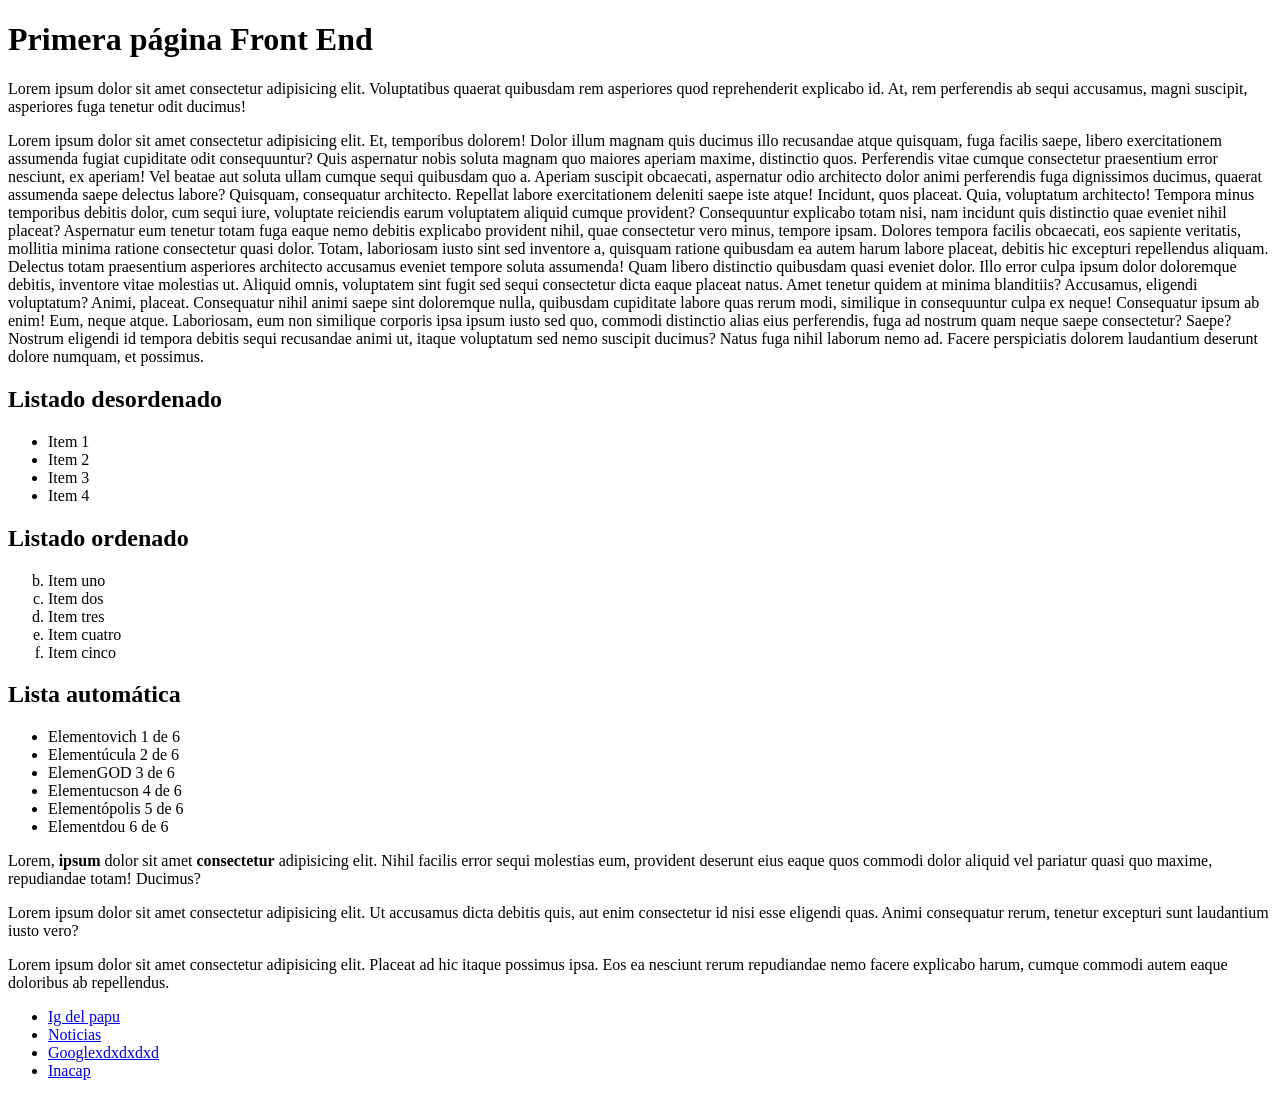
==== index.html @ 4c06c1d7 "index update" ====
<!DOCTYPE html>
<html lang="es">
<head>
    <meta charset="UTF-8">
    <meta name="viewport" content="width=device-width, initial-scale=1.0">
    <title>23 de marzo, 2026</title>
</head>
<body>
    <h1>Primera página Front End</h1>
    <!-- p -->
    <!-- lorem+10 -->
    <!-- lorem genera texto aleatorio x defecto xd  -->
    <p> Lorem ipsum dolor sit amet consectetur adipisicing elit. Voluptatibus quaerat quibusdam rem asperiores quod reprehenderit explicabo id. At, rem perferendis ab sequi accusamus, magni suscipit, asperiores fuga tenetur odit ducimus!</p>
    <p>Lorem ipsum dolor sit amet consectetur adipisicing elit. Et, temporibus dolorem! Dolor illum magnam quis ducimus illo recusandae atque quisquam, fuga facilis saepe, libero exercitationem assumenda fugiat cupiditate odit consequuntur?
    Quis aspernatur nobis soluta magnam quo maiores aperiam maxime, distinctio quos. Perferendis vitae cumque consectetur praesentium error nesciunt, ex aperiam! Vel beatae aut soluta ullam cumque sequi quibusdam quo a.
    Aperiam suscipit obcaecati, aspernatur odio architecto dolor animi perferendis fuga dignissimos ducimus, quaerat assumenda saepe delectus labore? Quisquam, consequatur architecto. Repellat labore exercitationem deleniti saepe iste atque! Incidunt, quos placeat.
    Quia, voluptatum architecto! Tempora minus temporibus debitis dolor, cum sequi iure, voluptate reiciendis earum voluptatem aliquid cumque provident? Consequuntur explicabo totam nisi, nam incidunt quis distinctio quae eveniet nihil placeat?
    Aspernatur eum tenetur totam fuga eaque nemo debitis explicabo provident nihil, quae consectetur vero minus, tempore ipsam. Dolores tempora facilis obcaecati, eos sapiente veritatis, mollitia minima ratione consectetur quasi dolor.
    Totam, laboriosam iusto sint sed inventore a, quisquam ratione quibusdam ea autem harum labore placeat, debitis hic excepturi repellendus aliquam. Delectus totam praesentium asperiores architecto accusamus eveniet tempore soluta assumenda!
    Quam libero distinctio quibusdam quasi eveniet dolor. Illo error culpa ipsum dolor doloremque debitis, inventore vitae molestias ut. Aliquid omnis, voluptatem sint fugit sed sequi consectetur dicta eaque placeat natus.
    Amet tenetur quidem at minima blanditiis? Accusamus, eligendi voluptatum? Animi, placeat. Consequatur nihil animi saepe sint doloremque nulla, quibusdam cupiditate labore quas rerum modi, similique in consequuntur culpa ex neque!
    Consequatur ipsum ab enim! Eum, neque atque. Laboriosam, eum non similique corporis ipsa ipsum iusto sed quo, commodi distinctio alias eius perferendis, fuga ad nostrum quam neque saepe consectetur? Saepe?
    Nostrum eligendi id tempora debitis sequi recusandae animi ut, itaque voluptatum sed nemo suscipit ducimus? Natus fuga nihil laborum nemo ad. Facere perspiciatis dolorem laudantium deserunt dolore numquam, et possimus.
   <!--     ul>li*4 abre lista cn 4 etiquetas  -->
    <h2>Listado desordenado</h2>
    <ul>
        <li>Item 1</li>
        <li>Item 2</li>
        <li>Item 3</li>
        <li>Item 4</li>
    </ul> 
    <!-- h2+ol>li*5 (no puede ser signo > pq sino sale dntro ) agrega etiqueta al mismo nvl q el anterior-->
    <h2>Listado ordenado</h2>
    <ol start="2" type ="a">
        <li>Item uno</li>
        <li>Item dos</li>
        <li>Item tres</li>
        <li>Item cuatro</li>
        <li>Item cinco</li>
    </ol>
    <!-- h2{Lista automática}+ul>li*6{Elemento $} 
         título tamaño 2 + lista ordenada, bajo nivel agregar 6 items que digan elemento número -->
    <h2>Lista automática</h2>
    <ul>
        <li>Elementovich 1 de 6</li>
        <li>Elementúcula 2 de 6</li>
        <li>ElemenGOD 3 de 6</li>
        <li>Elementucson 4 de 6</li>
        <li>Elementópolis 5 de 6</li>
        <li>Elementdou 6 de 6</li>
    </ul>
    <!-- crea etiqueta div cn una clase q se llama alerta ejejjjejejj-->
    <div class="alerta">
        <p>Lorem, <b>ipsum</b> dolor sit amet <b>consectetur</b> adipisicing elit. Nihil facilis error sequi molestias eum, provident deserunt eius eaque quos commodi dolor aliquid vel pariatur quasi quo maxime, repudiandae totam! Ducimus?</p>
    </div>
    <!-- señala ctdo imporante main-->
    <main>
        <p> Lorem ipsum dolor sit amet consectetur adipisicing elit. Ut accusamus dicta debitis quis, aut enim consectetur id nisi esse eligendi quas. Animi consequatur rerum, tenetur excepturi sunt laudantium iusto vero?</p>
    </main>
    <!-- ctdo complementario aside-->
    <aside>
        <p>Lorem ipsum dolor sit amet consectetur adipisicing elit. Placeat ad hic itaque possimus ipsa. Eos ea nesciunt rerum repudiandae nemo facere explicabo harum, cumque commodi autem eaque doloribus ab repellendus.</p>
    </aside>
    <!-- ul>li*4>a:link -->
    <ul>
        <li><a target="_blank" href="https://www.instagram.com/themonkeypoxx/">Ig del papu</a></li>
        <li><a target="_blank" href="https://www.biobiochile.cl"> Noticias</a></li>
        <li><a target="_blank" href="http://www.google.com">Googlexdxdxdxd</a></li>
        <li><a target="_blank" href="http://www.inacap.cl">Inacap</a></li>
    </ul>
</body>
</html>
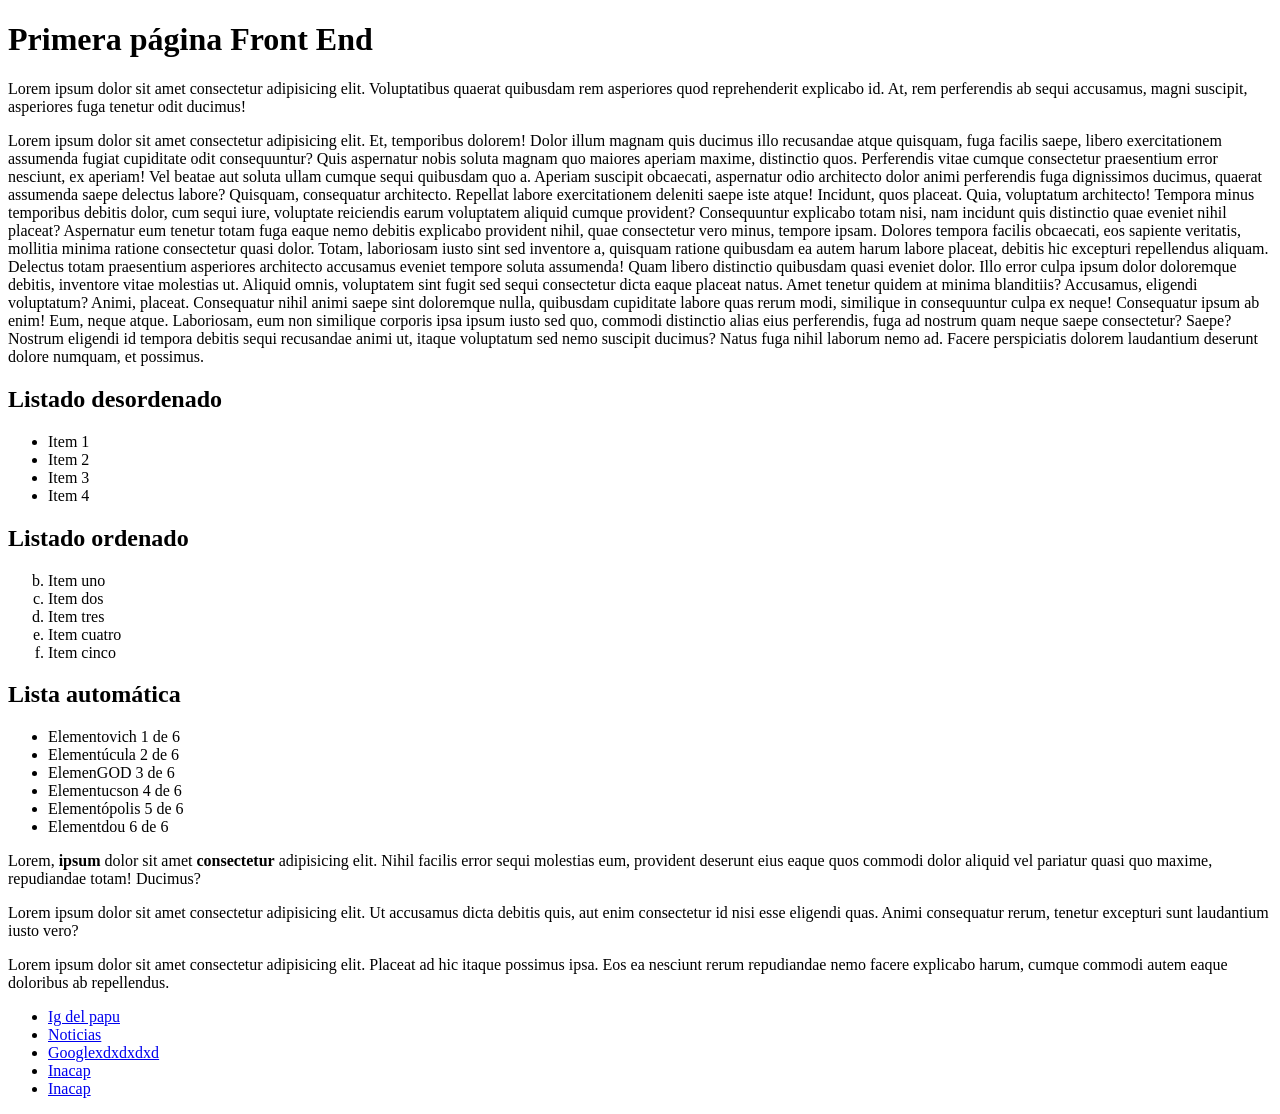
==== commit fdf1024b: "link a holaaaa" ====
--- a/index.html
+++ b/index.html
@@ -67,6 +67,7 @@
         <li><a target="_blank" href="https://www.biobiochile.cl"> Noticias</a></li>
         <li><a target="_blank" href="http://www.google.com">Googlexdxdxdxd</a></li>
         <li><a target="_blank" href="http://www.inacap.cl">Inacap</a></li>
+        <li><a target="_blank" href="HOLAAA.html">Inacap</a></li>
     </ul>
 </body>
 </html>
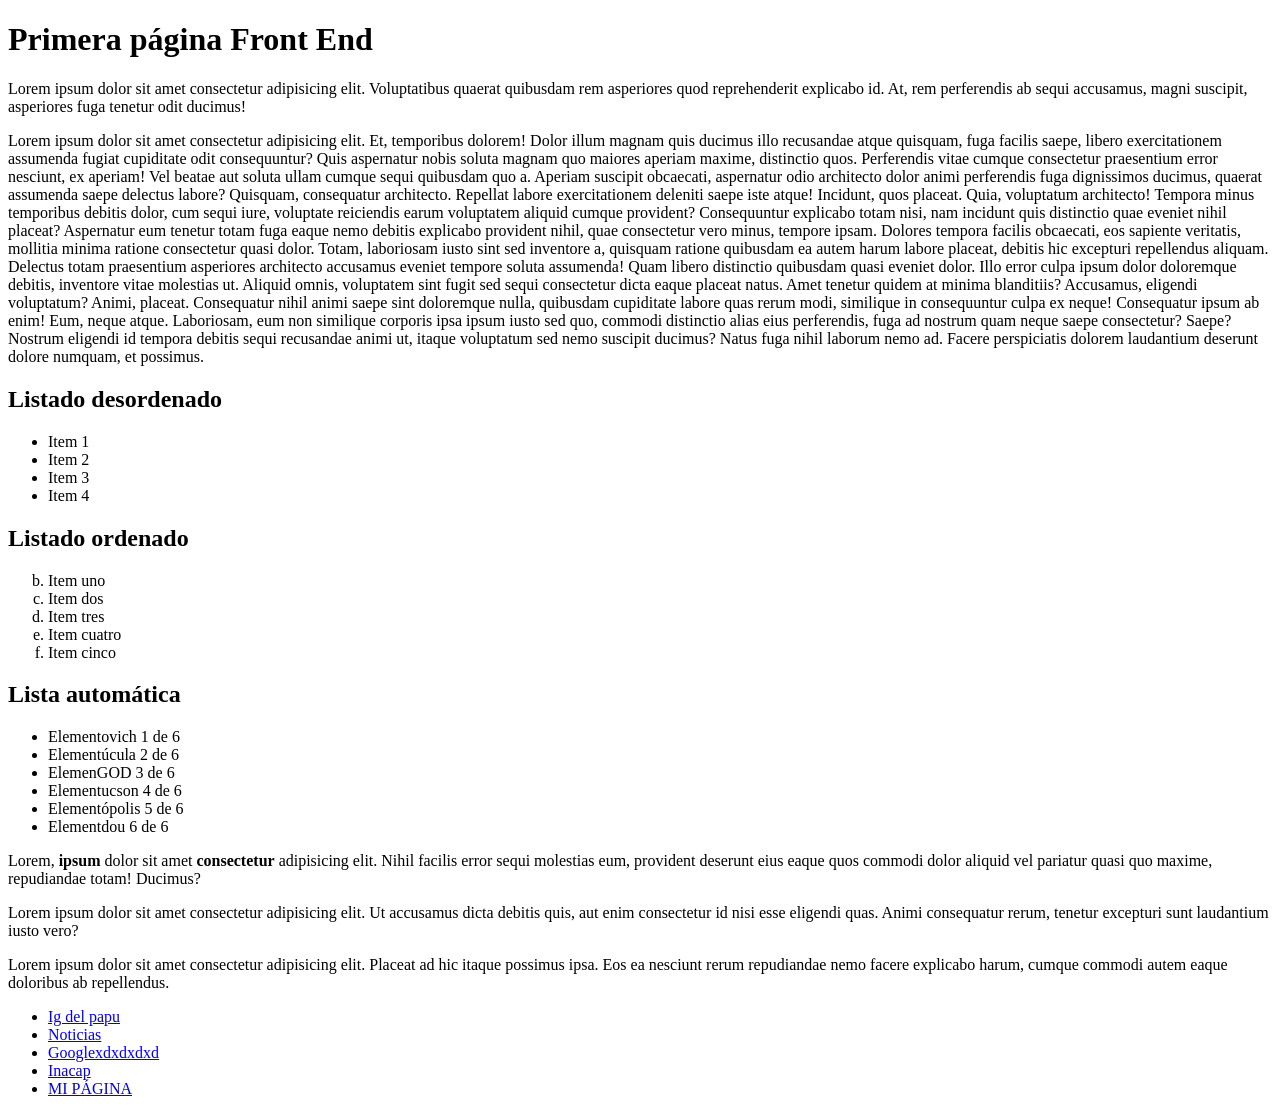
==== commit 64634a9d: "Arreglo de links" ====
--- a/index.html
+++ b/index.html
@@ -67,7 +67,7 @@
         <li><a target="_blank" href="https://www.biobiochile.cl"> Noticias</a></li>
         <li><a target="_blank" href="http://www.google.com">Googlexdxdxdxd</a></li>
         <li><a target="_blank" href="http://www.inacap.cl">Inacap</a></li>
-        <li><a target="_blank" href="HOLAAA.html">Inacap</a></li>
+        <li><a target="_blank" href="HOLAAA.html">MI PÁGINA</a></li>
     </ul>
 </body>
 </html>
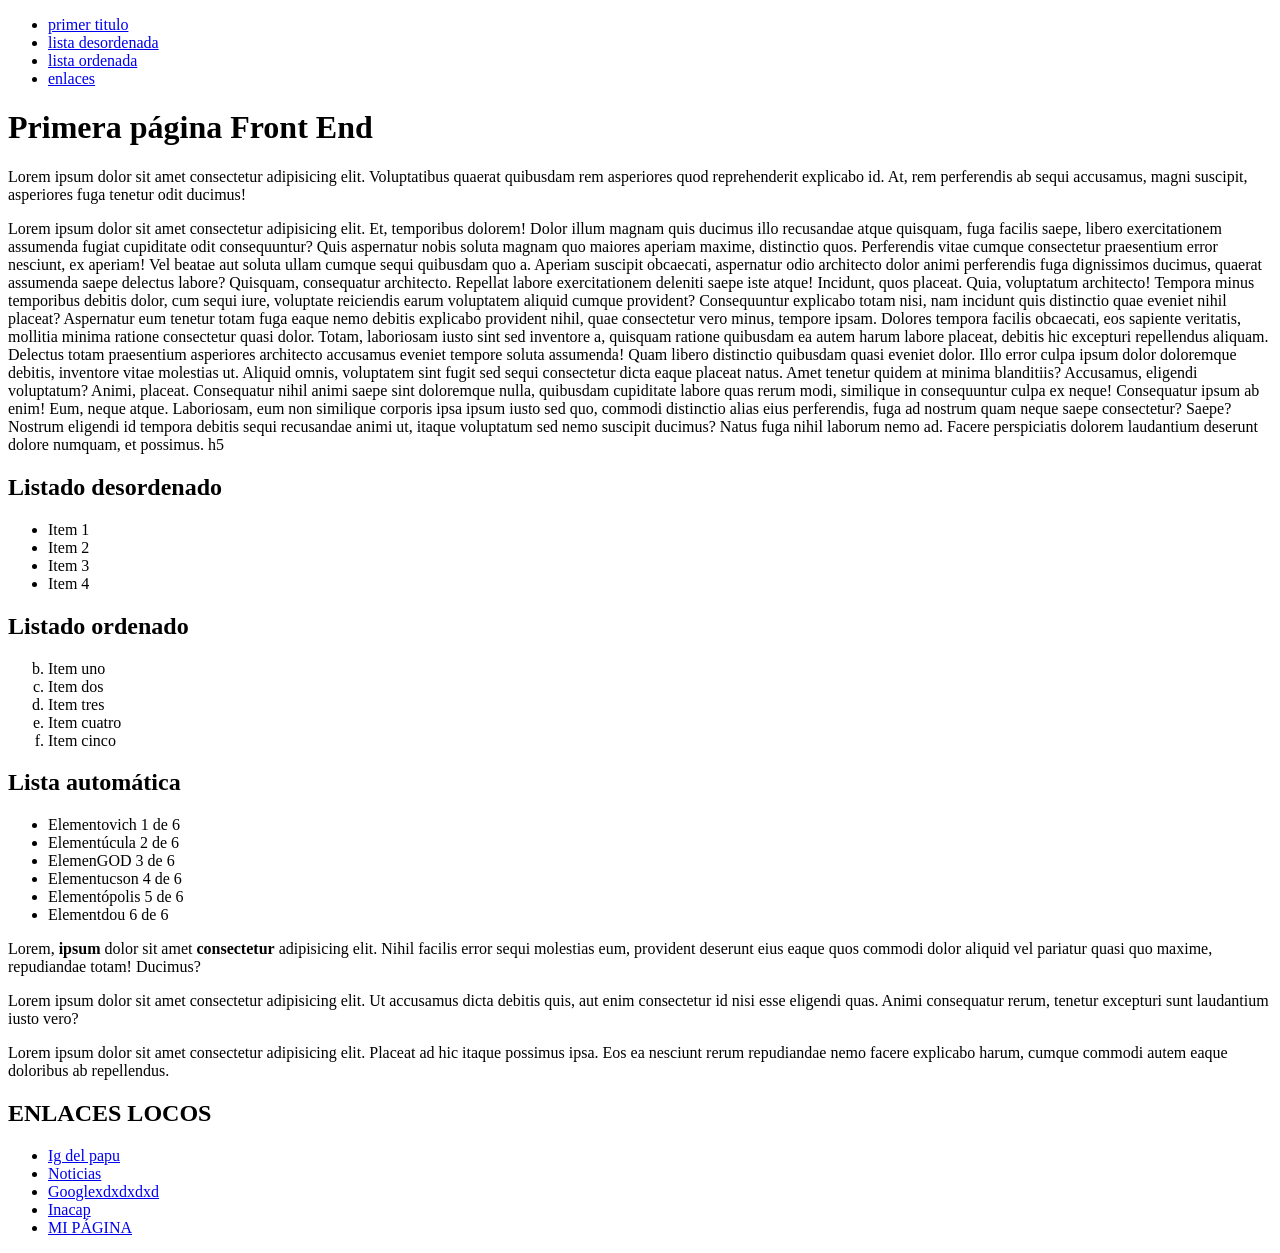
==== commit ee1696b5: "Productos agregados" ====
--- a/index.html
+++ b/index.html
@@ -6,7 +6,14 @@
     <title>23 de marzo, 2026</title>
 </head>
 <body>
-    <h1>Primera página Front End</h1>
+    <!-- ul>li*4>a -->
+    <ul>
+        <li><a href="#primer_tag"> primer titulo</a></li>
+        <li><a href="#ul"> lista desordenada </a> </li>
+        <li><a href="#ol"> lista ordenada </a></li>
+        <li><a href="#lista_enlace"> enlaces </a></li>
+    </ul>
+    <h1 id="primer_pag"> Primera página Front End</h1>
     <!-- p -->
     <!-- lorem+10 -->
     <!-- lorem genera texto aleatorio x defecto xd  -->
@@ -21,8 +28,9 @@
     Amet tenetur quidem at minima blanditiis? Accusamus, eligendi voluptatum? Animi, placeat. Consequatur nihil animi saepe sint doloremque nulla, quibusdam cupiditate labore quas rerum modi, similique in consequuntur culpa ex neque!
     Consequatur ipsum ab enim! Eum, neque atque. Laboriosam, eum non similique corporis ipsa ipsum iusto sed quo, commodi distinctio alias eius perferendis, fuga ad nostrum quam neque saepe consectetur? Saepe?
     Nostrum eligendi id tempora debitis sequi recusandae animi ut, itaque voluptatum sed nemo suscipit ducimus? Natus fuga nihil laborum nemo ad. Facere perspiciatis dolorem laudantium deserunt dolore numquam, et possimus.
-   <!--     ul>li*4 abre lista cn 4 etiquetas  -->
-    <h2>Listado desordenado</h2>
+   h5
+    <!--     ul>li*4 abre lista cn 4 etiquetas  -->
+    <h2 id="ul">Listado desordenado</h2>
     <ul>
         <li>Item 1</li>
         <li>Item 2</li>
@@ -30,7 +38,7 @@
         <li>Item 4</li>
     </ul> 
     <!-- h2+ol>li*5 (no puede ser signo > pq sino sale dntro ) agrega etiqueta al mismo nvl q el anterior-->
-    <h2>Listado ordenado</h2>
+    <h2 id="ol">Listado ordenado</h2>
     <ol start="2" type ="a">
         <li>Item uno</li>
         <li>Item dos</li>
@@ -62,12 +70,13 @@
         <p>Lorem ipsum dolor sit amet consectetur adipisicing elit. Placeat ad hic itaque possimus ipsa. Eos ea nesciunt rerum repudiandae nemo facere explicabo harum, cumque commodi autem eaque doloribus ab repellendus.</p>
     </aside>
     <!-- ul>li*4>a:link -->
+     <h2 id="lista_enlace"> ENLACES LOCOS</h2>
     <ul>
         <li><a target="_blank" href="https://www.instagram.com/themonkeypoxx/">Ig del papu</a></li>
         <li><a target="_blank" href="https://www.biobiochile.cl"> Noticias</a></li>
         <li><a target="_blank" href="http://www.google.com">Googlexdxdxdxd</a></li>
         <li><a target="_blank" href="http://www.inacap.cl">Inacap</a></li>
-        <li><a target="_blank" href="HOLAAA.html">MI PÁGINA</a></li>
+        <li><a href="HOLAAA.html">MI PÁGINA</a></li>
     </ul>
 </body>
 </html>
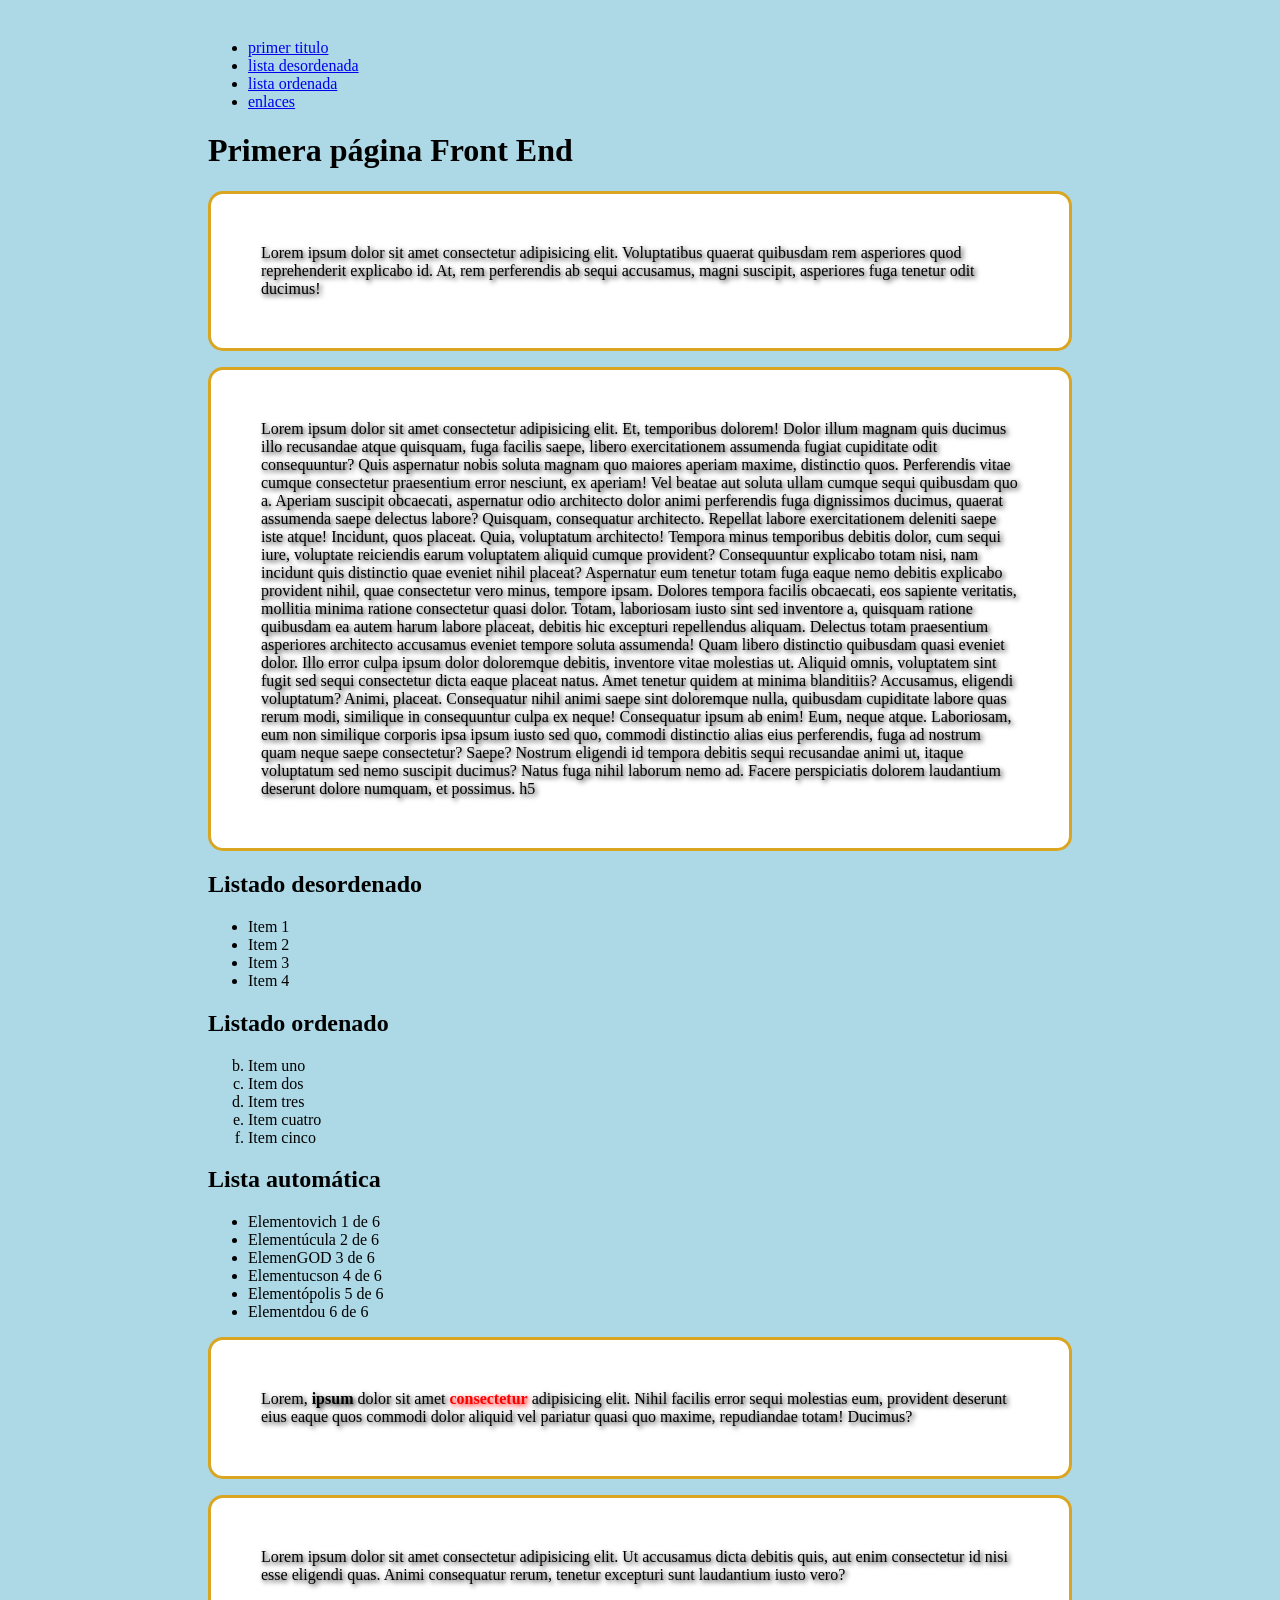
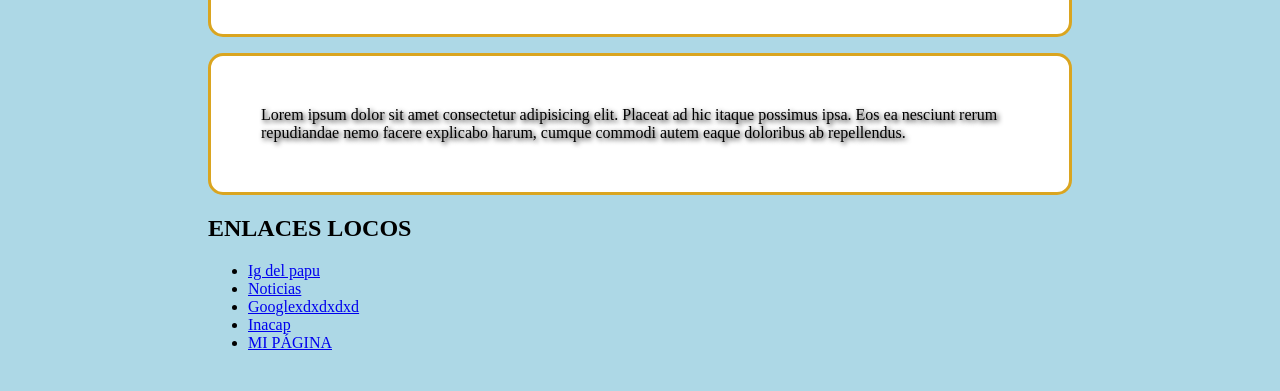
==== commit e6678d74: "CSS" ====
--- a/index.html
+++ b/index.html
@@ -4,6 +4,15 @@
     <meta charset="UTF-8">
     <meta name="viewport" content="width=device-width, initial-scale=1.0">
     <title>23 de marzo, 2026</title>
+    <style>
+        body{
+            background-color: lightblue;
+        }
+        p{
+            border: 3px solid goldenrod;
+        }
+    </style>
+    <link rel="stylesheet" href="css/style.css">
 </head>
 <body>
     <!-- ul>li*4>a -->
@@ -59,7 +68,7 @@
     </ul>
     <!-- crea etiqueta div cn una clase q se llama alerta ejejjjejejj-->
     <div class="alerta">
-        <p>Lorem, <b>ipsum</b> dolor sit amet <b>consectetur</b> adipisicing elit. Nihil facilis error sequi molestias eum, provident deserunt eius eaque quos commodi dolor aliquid vel pariatur quasi quo maxime, repudiandae totam! Ducimus?</p>
+        <p>Lorem, <b>ipsum</b> dolor sit amet <strong style="color : red;">consectetur</strong> adipisicing elit. Nihil facilis error sequi molestias eum, provident deserunt eius eaque quos commodi dolor aliquid vel pariatur quasi quo maxime, repudiandae totam! Ducimus?</p>
     </div>
     <!-- señala ctdo imporante main-->
     <main>
--- a/css/style.css
+++ b/css/style.css
@@ -0,0 +1,12 @@
+body{
+    padding: 15px 200px;
+}
+p{
+    padding: 50px;
+    border-radius: 15px;
+    background-color: white;
+    text-align: left;
+    text-shadow: 2px 2px 5px;
+    font-family:Cambria, Cochin, Georgia, Times, 'Times New Roman', serif;
+    font-size: medium;
+}
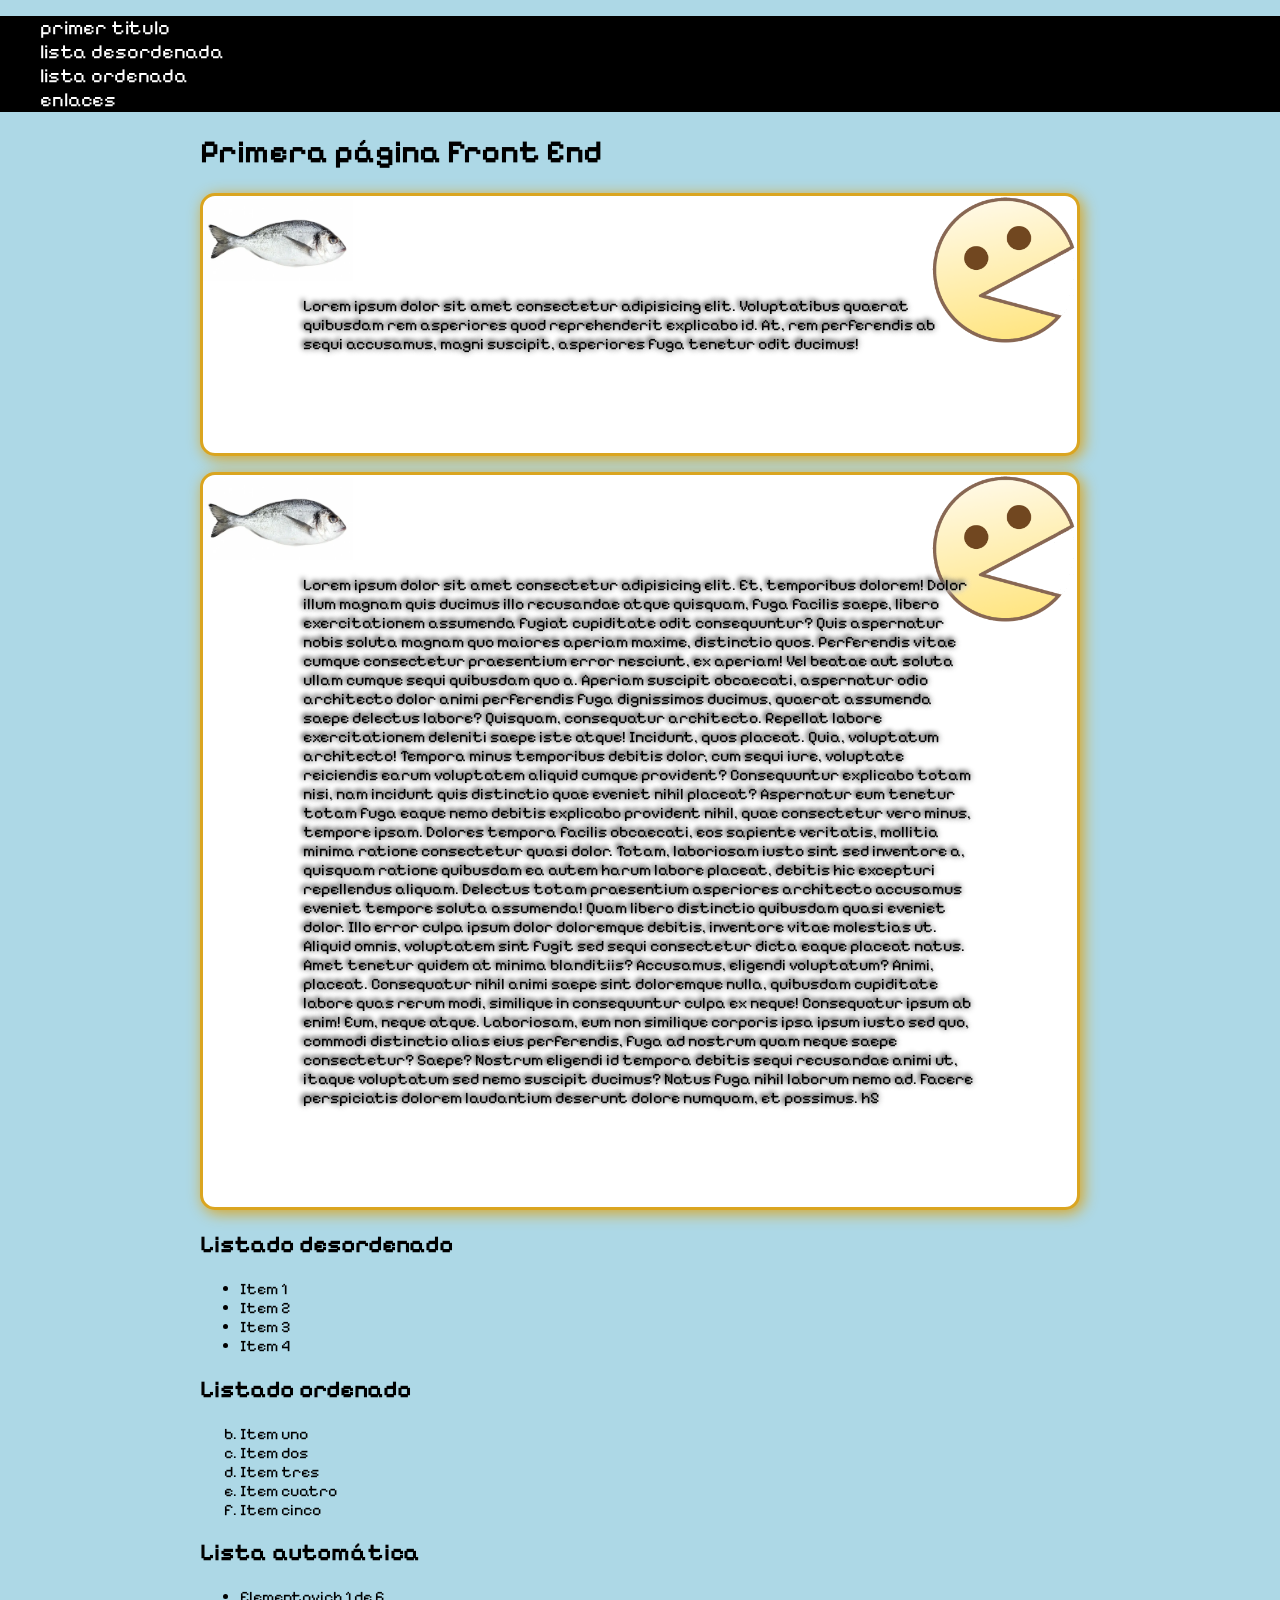
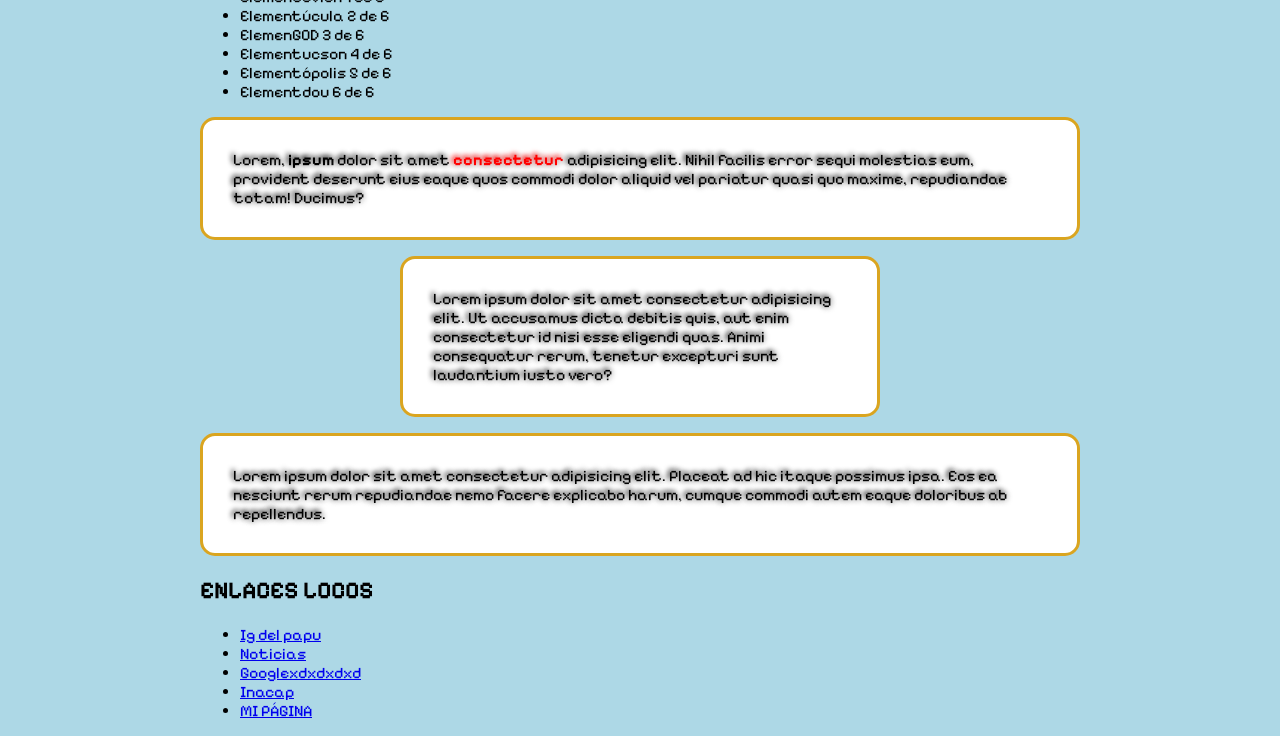
==== commit dc523cfb: "Clase 6 de abril" ====
--- a/index.html
+++ b/index.html
@@ -13,79 +13,86 @@
         }
     </style>
     <link rel="stylesheet" href="css/style.css">
+    <link rel="preconnect" href="https://fonts.googleapis.com">
+    <link rel="preconnect" href="https://fonts.gstatic.com" crossorigin>
+    <link href="https://fonts.googleapis.com/css2?family=Pixelify+Sans:wght@400..700&display=swap" rel="stylesheet">
 </head>
 <body>
-    <!-- ul>li*4>a -->
-    <ul>
+    <header>
+        <ul>
         <li><a href="#primer_tag"> primer titulo</a></li>
         <li><a href="#ul"> lista desordenada </a> </li>
         <li><a href="#ol"> lista ordenada </a></li>
         <li><a href="#lista_enlace"> enlaces </a></li>
-    </ul>
-    <h1 id="primer_pag"> Primera página Front End</h1>
-    <!-- p -->
-    <!-- lorem+10 -->
-    <!-- lorem genera texto aleatorio x defecto xd  -->
-    <p> Lorem ipsum dolor sit amet consectetur adipisicing elit. Voluptatibus quaerat quibusdam rem asperiores quod reprehenderit explicabo id. At, rem perferendis ab sequi accusamus, magni suscipit, asperiores fuga tenetur odit ducimus!</p>
-    <p>Lorem ipsum dolor sit amet consectetur adipisicing elit. Et, temporibus dolorem! Dolor illum magnam quis ducimus illo recusandae atque quisquam, fuga facilis saepe, libero exercitationem assumenda fugiat cupiditate odit consequuntur?
-    Quis aspernatur nobis soluta magnam quo maiores aperiam maxime, distinctio quos. Perferendis vitae cumque consectetur praesentium error nesciunt, ex aperiam! Vel beatae aut soluta ullam cumque sequi quibusdam quo a.
-    Aperiam suscipit obcaecati, aspernatur odio architecto dolor animi perferendis fuga dignissimos ducimus, quaerat assumenda saepe delectus labore? Quisquam, consequatur architecto. Repellat labore exercitationem deleniti saepe iste atque! Incidunt, quos placeat.
-    Quia, voluptatum architecto! Tempora minus temporibus debitis dolor, cum sequi iure, voluptate reiciendis earum voluptatem aliquid cumque provident? Consequuntur explicabo totam nisi, nam incidunt quis distinctio quae eveniet nihil placeat?
-    Aspernatur eum tenetur totam fuga eaque nemo debitis explicabo provident nihil, quae consectetur vero minus, tempore ipsam. Dolores tempora facilis obcaecati, eos sapiente veritatis, mollitia minima ratione consectetur quasi dolor.
-    Totam, laboriosam iusto sint sed inventore a, quisquam ratione quibusdam ea autem harum labore placeat, debitis hic excepturi repellendus aliquam. Delectus totam praesentium asperiores architecto accusamus eveniet tempore soluta assumenda!
-    Quam libero distinctio quibusdam quasi eveniet dolor. Illo error culpa ipsum dolor doloremque debitis, inventore vitae molestias ut. Aliquid omnis, voluptatem sint fugit sed sequi consectetur dicta eaque placeat natus.
-    Amet tenetur quidem at minima blanditiis? Accusamus, eligendi voluptatum? Animi, placeat. Consequatur nihil animi saepe sint doloremque nulla, quibusdam cupiditate labore quas rerum modi, similique in consequuntur culpa ex neque!
-    Consequatur ipsum ab enim! Eum, neque atque. Laboriosam, eum non similique corporis ipsa ipsum iusto sed quo, commodi distinctio alias eius perferendis, fuga ad nostrum quam neque saepe consectetur? Saepe?
-    Nostrum eligendi id tempora debitis sequi recusandae animi ut, itaque voluptatum sed nemo suscipit ducimus? Natus fuga nihil laborum nemo ad. Facere perspiciatis dolorem laudantium deserunt dolore numquam, et possimus.
-   h5
-    <!--     ul>li*4 abre lista cn 4 etiquetas  -->
-    <h2 id="ul">Listado desordenado</h2>
-    <ul>
-        <li>Item 1</li>
-        <li>Item 2</li>
-        <li>Item 3</li>
-        <li>Item 4</li>
-    </ul> 
-    <!-- h2+ol>li*5 (no puede ser signo > pq sino sale dntro ) agrega etiqueta al mismo nvl q el anterior-->
-    <h2 id="ol">Listado ordenado</h2>
-    <ol start="2" type ="a">
-        <li>Item uno</li>
-        <li>Item dos</li>
-        <li>Item tres</li>
-        <li>Item cuatro</li>
-        <li>Item cinco</li>
-    </ol>
-    <!-- h2{Lista automática}+ul>li*6{Elemento $} 
-         título tamaño 2 + lista ordenada, bajo nivel agregar 6 items que digan elemento número -->
-    <h2>Lista automática</h2>
-    <ul>
-        <li>Elementovich 1 de 6</li>
-        <li>Elementúcula 2 de 6</li>
-        <li>ElemenGOD 3 de 6</li>
-        <li>Elementucson 4 de 6</li>
-        <li>Elementópolis 5 de 6</li>
-        <li>Elementdou 6 de 6</li>
-    </ul>
-    <!-- crea etiqueta div cn una clase q se llama alerta ejejjjejejj-->
-    <div class="alerta">
-        <p>Lorem, <b>ipsum</b> dolor sit amet <strong style="color : red;">consectetur</strong> adipisicing elit. Nihil facilis error sequi molestias eum, provident deserunt eius eaque quos commodi dolor aliquid vel pariatur quasi quo maxime, repudiandae totam! Ducimus?</p>
-    </div>
-    <!-- señala ctdo imporante main-->
+        </ul>
+    </header>
     <main>
-        <p> Lorem ipsum dolor sit amet consectetur adipisicing elit. Ut accusamus dicta debitis quis, aut enim consectetur id nisi esse eligendi quas. Animi consequatur rerum, tenetur excepturi sunt laudantium iusto vero?</p>
+        <!-- ul>li*4>a -->
+        <h1 id="primer_pag"> Primera página Front End</h1>
+        <!-- p -->
+        <!-- lorem+10 -->
+        <!-- lorem genera texto aleatorio x defecto xd  -->
+        <p class="p2"> Lorem ipsum dolor sit amet consectetur adipisicing elit. Voluptatibus quaerat quibusdam rem asperiores quod reprehenderit explicabo id. At, rem perferendis ab sequi accusamus, magni suscipit, asperiores fuga tenetur odit ducimus!</p>
+        <p class="p2">Lorem ipsum dolor sit amet consectetur adipisicing elit. Et, temporibus dolorem! Dolor illum magnam quis ducimus illo recusandae atque quisquam, fuga facilis saepe, libero exercitationem assumenda fugiat cupiditate odit consequuntur?
+        Quis aspernatur nobis soluta magnam quo maiores aperiam maxime, distinctio quos. Perferendis vitae cumque consectetur praesentium error nesciunt, ex aperiam! Vel beatae aut soluta ullam cumque sequi quibusdam quo a.
+        Aperiam suscipit obcaecati, aspernatur odio architecto dolor animi perferendis fuga dignissimos ducimus, quaerat assumenda saepe delectus labore? Quisquam, consequatur architecto. Repellat labore exercitationem deleniti saepe iste atque! Incidunt, quos placeat.
+        Quia, voluptatum architecto! Tempora minus temporibus debitis dolor, cum sequi iure, voluptate reiciendis earum voluptatem aliquid cumque provident? Consequuntur explicabo totam nisi, nam incidunt quis distinctio quae eveniet nihil placeat?
+        Aspernatur eum tenetur totam fuga eaque nemo debitis explicabo provident nihil, quae consectetur vero minus, tempore ipsam. Dolores tempora facilis obcaecati, eos sapiente veritatis, mollitia minima ratione consectetur quasi dolor.
+        Totam, laboriosam iusto sint sed inventore a, quisquam ratione quibusdam ea autem harum labore placeat, debitis hic excepturi repellendus aliquam. Delectus totam praesentium asperiores architecto accusamus eveniet tempore soluta assumenda!
+        Quam libero distinctio quibusdam quasi eveniet dolor. Illo error culpa ipsum dolor doloremque debitis, inventore vitae molestias ut. Aliquid omnis, voluptatem sint fugit sed sequi consectetur dicta eaque placeat natus.
+        Amet tenetur quidem at minima blanditiis? Accusamus, eligendi voluptatum? Animi, placeat. Consequatur nihil animi saepe sint doloremque nulla, quibusdam cupiditate labore quas rerum modi, similique in consequuntur culpa ex neque!
+        Consequatur ipsum ab enim! Eum, neque atque. Laboriosam, eum non similique corporis ipsa ipsum iusto sed quo, commodi distinctio alias eius perferendis, fuga ad nostrum quam neque saepe consectetur? Saepe?
+        Nostrum eligendi id tempora debitis sequi recusandae animi ut, itaque voluptatum sed nemo suscipit ducimus? Natus fuga nihil laborum nemo ad. Facere perspiciatis dolorem laudantium deserunt dolore numquam, et possimus.
+    h5
+        <!--     ul>li*4 abre lista cn 4 etiquetas  -->
+        <h2 id="ul">Listado desordenado</h2>
+        <ul>
+            <li>Item 1</li>
+            <li>Item 2</li>
+            <li>Item 3</li>
+            <li>Item 4</li>
+        </ul> 
+        <!-- h2+ol>li*5 (no puede ser signo > pq sino sale dntro ) agrega etiqueta al mismo nvl q el anterior-->
+        <h2 id="ol">Listado ordenado</h2>
+        <ol start="2" type ="a">
+            <li>Item uno</li>
+            <li>Item dos</li>
+            <li>Item tres</li>
+            <li>Item cuatro</li>
+            <li>Item cinco</li>
+        </ol>
+        <!-- h2{Lista automática}+ul>li*6{Elemento $} 
+            título tamaño 2 + lista ordenada, bajo nivel agregar 6 items que digan elemento número -->
+        <h2>Lista automática</h2>
+        <ul>
+            <li>Elementovich 1 de 6</li>
+            <li>Elementúcula 2 de 6</li>
+            <li>ElemenGOD 3 de 6</li>
+            <li>Elementucson 4 de 6</li>
+            <li>Elementópolis 5 de 6</li>
+            <li>Elementdou 6 de 6</li>
+        </ul>
+        <!-- crea etiqueta div cn una clase q se llama alerta ejejjjejejj-->
+        <div class="alerta">
+            <p>Lorem, <b>ipsum</b> dolor sit amet <strong style="color : red;">consectetur</strong> adipisicing elit. Nihil facilis error sequi molestias eum, provident deserunt eius eaque quos commodi dolor aliquid vel pariatur quasi quo maxime, repudiandae totam! Ducimus?</p>
+        </div>
+        <!-- señala ctdo imporante main-->
+        <main>
+            <p> Lorem ipsum dolor sit amet consectetur adipisicing elit. Ut accusamus dicta debitis quis, aut enim consectetur id nisi esse eligendi quas. Animi consequatur rerum, tenetur excepturi sunt laudantium iusto vero?</p>
+        </main>
+        <!-- ctdo complementario aside-->
+        <aside>
+            <p>Lorem ipsum dolor sit amet consectetur adipisicing elit. Placeat ad hic itaque possimus ipsa. Eos ea nesciunt rerum repudiandae nemo facere explicabo harum, cumque commodi autem eaque doloribus ab repellendus.</p>
+        </aside>
+        <!-- ul>li*4>a:link -->
+        <h2 id="lista_enlace"> ENLACES LOCOS</h2>
+        <ul>
+            <li><a target="_blank" href="https://www.instagram.com/themonkeypoxx/">Ig del papu</a></li>
+            <li><a target="_blank" href="https://www.biobiochile.cl"> Noticias</a></li>
+            <li><a target="_blank" href="http://www.google.com">Googlexdxdxdxd</a></li>
+            <li><a target="_blank" href="http://www.inacap.cl">Inacap</a></li>
+            <li><a href="HOLAAA.html">MI PÁGINA</a></li>
+        </ul>
     </main>
-    <!-- ctdo complementario aside-->
-    <aside>
-        <p>Lorem ipsum dolor sit amet consectetur adipisicing elit. Placeat ad hic itaque possimus ipsa. Eos ea nesciunt rerum repudiandae nemo facere explicabo harum, cumque commodi autem eaque doloribus ab repellendus.</p>
-    </aside>
-    <!-- ul>li*4>a:link -->
-     <h2 id="lista_enlace"> ENLACES LOCOS</h2>
-    <ul>
-        <li><a target="_blank" href="https://www.instagram.com/themonkeypoxx/">Ig del papu</a></li>
-        <li><a target="_blank" href="https://www.biobiochile.cl"> Noticias</a></li>
-        <li><a target="_blank" href="http://www.google.com">Googlexdxdxdxd</a></li>
-        <li><a target="_blank" href="http://www.inacap.cl">Inacap</a></li>
-        <li><a href="HOLAAA.html">MI PÁGINA</a></li>
-    </ul>
 </body>
 </html>
--- a/css/style.css
+++ b/css/style.css
@@ -1,12 +1,53 @@
 body{
-    padding: 15px 200px;
+    margin: 0px;
+    font-family: "Pixelify Sans", sans-serif;
+    font-optical-sizing: auto;
+    font-weight: <weight>;
+    font-style: normal;
 }
+main{
+    padding: 0px 200px;
+}
+
 p{
-    padding: 50px;
+    padding: 30px;
     border-radius: 15px;
     background-color: white;
     text-align: left;
-    text-shadow: 2px 2px 5px;
-    font-family:Cambria, Cochin, Georgia, Times, 'Times New Roman', serif;
+    text-shadow: 2px 2px 5px lightgray, -2px -2px 5px, lightgray 2px -2px 5px, lightgray -2px 2px 5px;
     font-size: medium;
+}
+
+header{
+
+    background-color: black;
+}
+
+nav ul{ 
+    margin: 0px;
+    list-style: none;
+    display: flex;
+    gap: 20px;
+}
+
+nav ul li{
+    padding: 20px;
+}
+nav ul li:hover{
+    background-color: grey;
+}
+
+header ul a{
+    color:  white;
+    text-decoration: none;
+    font-size: 20px;
+}
+
+.p2{
+    background-image: url('../images/dorada.jpg.webp'),url(../images/pacman.png);
+    background-size: 150px;
+    background-repeat: no-repeat;
+    padding: 100px;
+    background-position: top left,top right;
+    box-shadow: 3px 3px 15px goldenrod;
 }
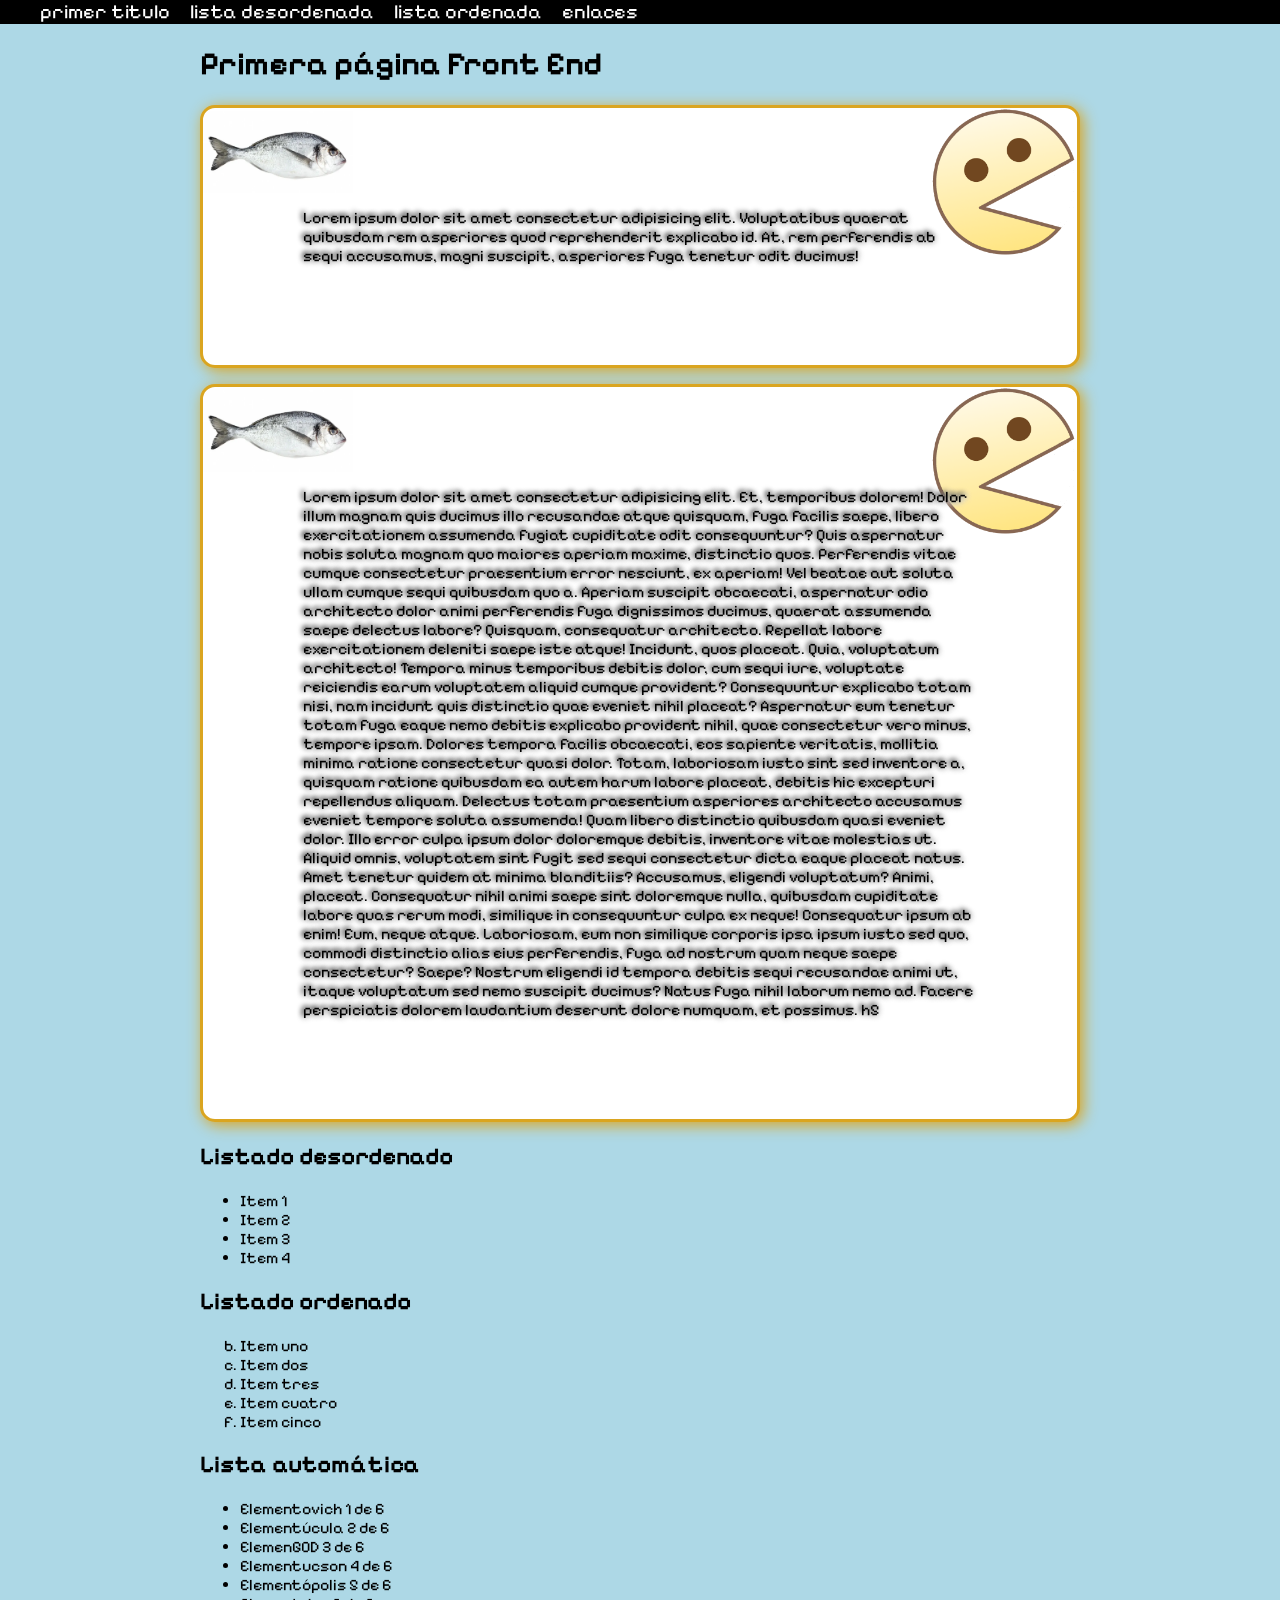
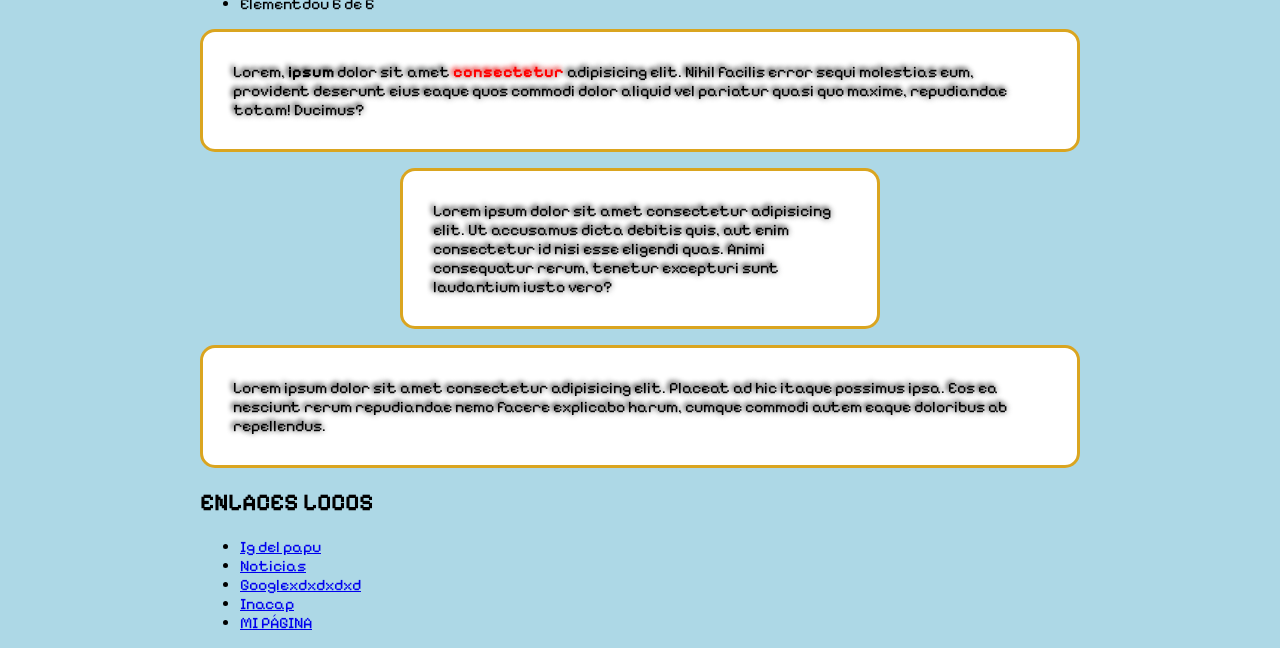
==== commit 0146441a: "fix header" ====
--- a/index.html
+++ b/index.html
@@ -20,10 +20,10 @@
 <body>
     <header>
         <ul>
-        <li><a href="#primer_tag"> primer titulo</a></li>
-        <li><a href="#ul"> lista desordenada </a> </li>
-        <li><a href="#ol"> lista ordenada </a></li>
-        <li><a href="#lista_enlace"> enlaces </a></li>
+            <li><a href="#primer_tag"> primer titulo</a></li>
+            <li><a href="#ul"> lista desordenada </a> </li>
+            <li><a href="#ol"> lista ordenada </a></li>
+            <li><a href="#lista_enlace"> enlaces </a></li>
         </ul>
     </header>
     <main>
--- a/css/style.css
+++ b/css/style.css
@@ -23,7 +23,7 @@
     background-color: black;
 }
 
-nav ul{ 
+header ul{ 
     margin: 0px;
     list-style: none;
     display: flex;
